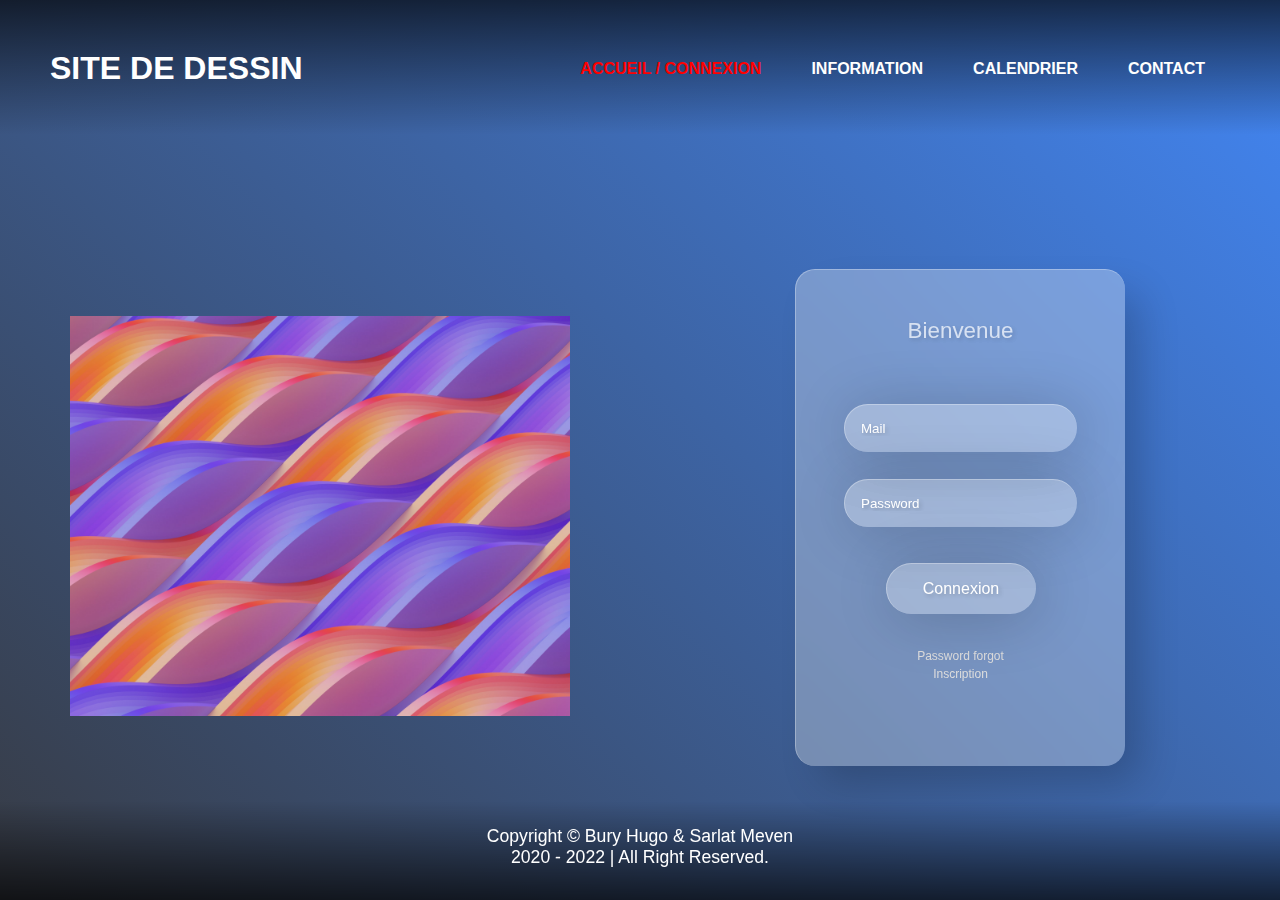
==== index.html @ 5c8ac81c "Add files via upload" ====
<!DOCTYPE html>
<html lang="fr">
	<head>
    	<meta charset="utf-8"/>
    	<link rel="stylesheet" type="text/css" href="style/accueil.css"/> 	<!-- Reference fichier .css -->
        <title>navbar</title>
	</head>
	<body>
        <nav class="navbar">
            <a href="#" class="logo">site de dessin</a>
            <div class="nav-links">
                <ul>
                    <li class="active"><a href="#">Accueil / Connexion</a></li>
                    <li><a href="#">Information</a></li>
                    <li><a href="#">Calendrier</a></li>
                    <li><a href="#">Contact</a></li>
                </ul>
            </div>
        </nav>

        <header></header>
        <section class="container">
            <section class="col1">
                <div class="card">
                    <img src="sources/ilgmyzin-5dhLXlplvxU-unsplash.jpg" alt="" class="imgFit img1">
                </div>
            </section>
            <section class="col2">
                <form>
                    <p>Bienvenue</p>
                    <input type="mail" placeholder="Mail"><br>
                    <input type="password" placeholder="Password"><br>
                    <input type="button" value="Connexion"><br>
                    <a href="#">Password forgot</a><br>
                    <a href="contenu/adduser.php">Inscription</a>
                </form>
            </section>
        </section>
        <footer>
            <p>Copyright &copy; Bury Hugo & Sarlat Meven</p>
            <p>2020 - 2022 | All Right Reserved.</p>
        </footer>
	</body>

</html>
---- style/accueil.css ----
* {
    margin: 0;
    padding: 0;
    text-decoration: none;
    list-style: none;
    outline: none;
}

body {
    font-family: "Segoe UI", sans-serif;
    background: linear-gradient(45deg,#373B44,#4286f4);
    height: 100vh;
}

header {
    height: 15vh;
    width: 100vw;
    background-image: linear-gradient(to bottom, rgba(0,0,0,0.75) -10%,rgba(0,0,0,0) 100%);
}

.navbar {
    position: absolute;
    padding: 50px;
    display: flex;
    justify-content: space-between;
    width: 100%;
    box-sizing: border-box;
    align-items: center;
    text-transform: uppercase;
}

.navbar a {
    color: white;
    font-weight: bold;
}

.navbar .logo {
    font-size: 2em;
    font-weight: bold;
}

.navbar .nav-links ul {
    display: flex;
}

.navbar .nav-links ul li {
    margin: 0 25px;
}

.navbar .nav-links ul li a {
    background: linear-gradient(to top, rgba(255, 0, 0, 0.7) 0%, rgba(255, 0, 0, 0.7) 10%, transparent 10.01%) no-repeat left bottom / 0 100%;
    transition: background-size .5s;
}

.navbar .nav-links ul li a:hover {
    background-size: 100% 100%;
}

.navbar .nav-links ul li.active a {
    color: red;
    font-weight: 600;
}

.container {
    display: flex;
}
.col1 {
    width: 50vw;
    display: flex;
    justify-content: center;
    align-items: center;
}

.card {
    margin: 10px auto;
}

.card img {
    width: 100%;
    height: 400px;
}

.img1 {
    object-fit: contain;
}

.col2 {
    width: 50vw;
    height: 85vh;
    display: flex;
    justify-content: center;
    align-items: center;
}

.container {
    position: relative;
}

form {
    background: rgba(255, 255, 255, .3);
    padding: 3rem;
    height: 400px;
    border-radius: 20px;
    border-left: 1px solid rgba(255, 255, 255, .3);
    border-top: 1px solid rgba(255, 255, 255, .3);
    backdrop-filter: blur(10px);
    -webkit-backdrop-filter: blur(10px);
    -moz-backdrop-filter: blur(10px);
    box-shadow: 20px 20px 40px -6px rgba(0, 0, 0, .2);
    text-align: center;
}

form p {
    color: white;
    font-weight: 500;
    opacity: .7;
    font-size: 1.4rem;
    margin-bottom: 60px;
    text-shadow: 2px 2px 4px rgba(0, 0, 0, .2);
}

form a {
    text-decoration: none;
    color: #ddd;
    font-size: 12px;
}

form a:hover {
    text-shadow: 2px 2px 6px #00000040;
}

form a:active {
    text-shadow: none;
}

input {
    background: transparent;
    border: none;
    border-left: 1px solid rgba(255, 255, 255, .3);
    border-top: 1px solid rgba(255, 255, 255, .3);
    padding: 1rem;
    width: 200px;
    border-radius: 50px;
    backdrop-filter: blur(5px);
    -webkit-backdrop-filter: blur(5px);
    -moz-backdrop-filter: blur(5px);
    box-shadow: 4px 4px 60px rgba(0, 0, 0, .2);
    color: white;
    font-weight: 500;
    text-shadow: 2px 2px 4px rgba(0, 0, 0, .2);
    transition: all .3s;
    margin-bottom: 2em;
}

::placeholder {
    color: white;
}

input:hover,
input[type="mail"]:focus,
input[type="password"]:focus {
    background: rgba(255,255,255,0.1);
    box-shadow: 4px 4px 8px rgba(0,0,0,0.2);
}

input[type="button"] {
    cursor: pointer;
    margin-top: 10px;
    font-size: 1rem;
    width: 150px;
}

footer {
    position: absolute;
    bottom: 0;
    width: 100vw;
    background-image: linear-gradient(to top, rgba(0,0,0,0.75) -10%,rgba(0,0,0,0) 100%);
    padding: 1.5rem 0 2rem;
    font-size: 1.25rem;
}

footer p {
    text-align: center;
    color: white;
    font-size: 1.1rem;
}
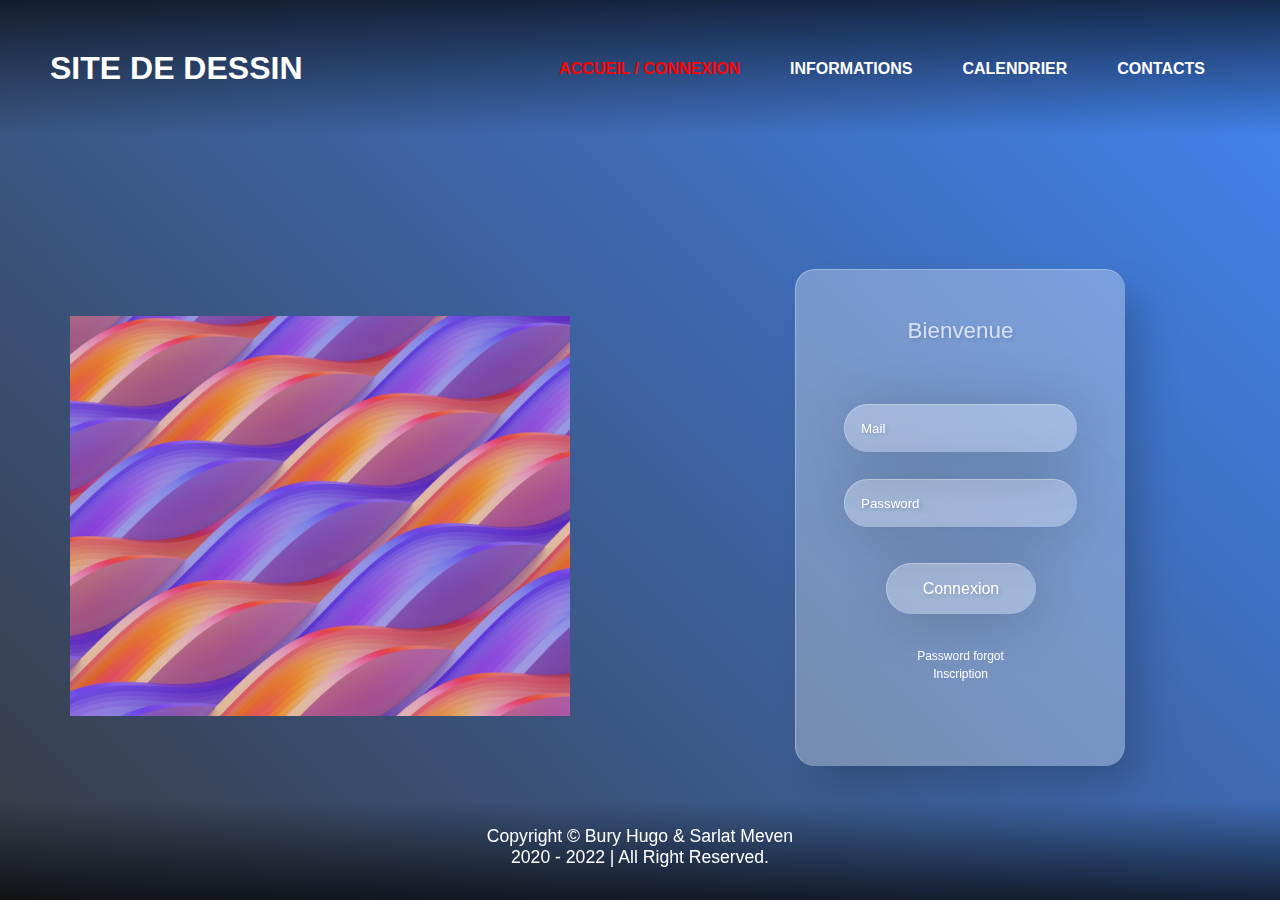
==== commit f173683b: "init css html" ====
--- a/index.html
+++ b/index.html
@@ -3,7 +3,7 @@
 	<head>
     	<meta charset="utf-8"/>
     	<link rel="stylesheet" type="text/css" href="style/accueil.css"/> 	<!-- Reference fichier .css -->
-        <title>navbar</title>
+        <title>Site de dessin</title>
 	</head>
 	<body>
         <nav class="navbar">
@@ -11,9 +11,9 @@
             <div class="nav-links">
                 <ul>
                     <li class="active"><a href="#">Accueil / Connexion</a></li>
-                    <li><a href="#">Information</a></li>
-                    <li><a href="#">Calendrier</a></li>
-                    <li><a href="#">Contact</a></li>
+                    <li><a href="./content/public/information.html">Informations</a></li>
+                    <li><a href="./content/public/calendrier.html">Calendrier</a></li>
+                    <li><a href="./content/public/contact.html">Contacts</a></li>
                 </ul>
             </div>
         </nav>
@@ -26,13 +26,15 @@
                 </div>
             </section>
             <section class="col2">
-                <form>
+                <!-- Future call of the connexion.php function to verify the argument -->
+                <form action="./content/menu.html" method="POST"> 
                     <p>Bienvenue</p>
-                    <input type="mail" placeholder="Mail"><br>
-                    <input type="password" placeholder="Password"><br>
-                    <input type="button" value="Connexion"><br>
+                    <input type="mail" placeholder="Mail" name="mail" required><br>
+                    <input type="password" placeholder="Password" name="password" required><br>
+                    <!-- <input type="submit" value="Connexion" /><br> -->
+                    <button type="submit">Connexion</button><br>
                     <a href="#">Password forgot</a><br>
-                    <a href="contenu/adduser.php">Inscription</a>
+                    <a href="#">Inscription</a>
                 </form>
             </section>
         </section>
--- a/style/accueil.css
+++ b/style/accueil.css
@@ -121,7 +121,7 @@
 
 form a {
     text-decoration: none;
-    color: #ddd;
+    color: white;
     font-size: 12px;
 }
 
@@ -133,7 +133,8 @@
     text-shadow: none;
 }
 
-input {
+input,
+button {
     background: transparent;
     border: none;
     border-left: 1px solid rgba(255, 255, 255, .3);
@@ -157,13 +158,14 @@
 }
 
 input:hover,
+button:hover,
 input[type="mail"]:focus,
 input[type="password"]:focus {
     background: rgba(255,255,255,0.1);
     box-shadow: 4px 4px 8px rgba(0,0,0,0.2);
 }
 
-input[type="button"] {
+button[type="submit"] {
     cursor: pointer;
     margin-top: 10px;
     font-size: 1rem;
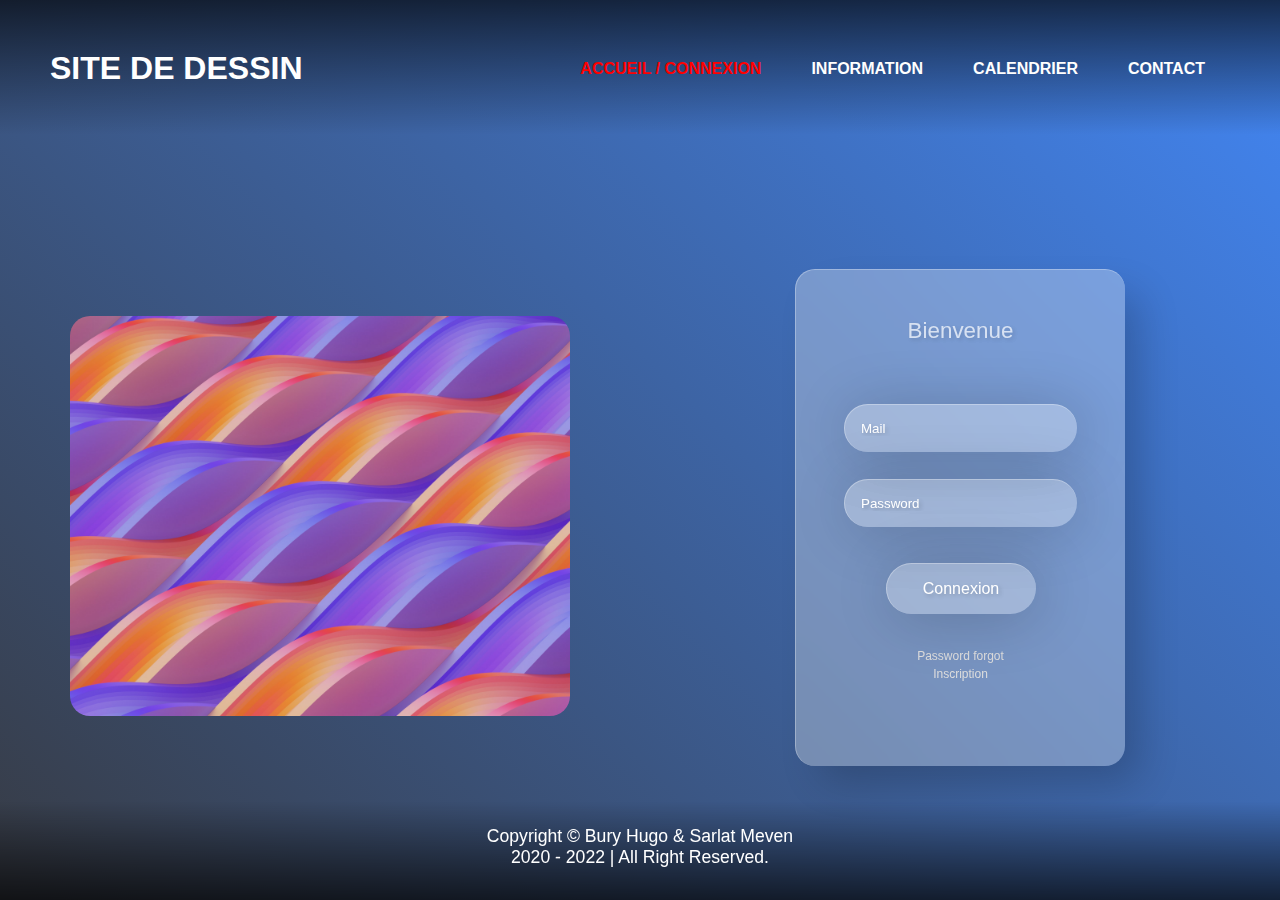
==== commit 9c531df9: "Premier commit Hugo" ====
--- a/index.html
+++ b/index.html
@@ -3,7 +3,7 @@
 	<head>
     	<meta charset="utf-8"/>
     	<link rel="stylesheet" type="text/css" href="style/accueil.css"/> 	<!-- Reference fichier .css -->
-        <title>Site de dessin</title>
+        <title>Acceuil</title>
 	</head>
 	<body>
         <nav class="navbar">
@@ -11,9 +11,9 @@
             <div class="nav-links">
                 <ul>
                     <li class="active"><a href="#">Accueil / Connexion</a></li>
-                    <li><a href="./content/public/information.html">Informations</a></li>
-                    <li><a href="./content/public/calendrier.html">Calendrier</a></li>
-                    <li><a href="./content/public/contact.html">Contacts</a></li>
+                    <li><a href="#">Information</a></li>
+                    <li><a href="#">Calendrier</a></li>
+                    <li><a href="#">Contact</a></li>
                 </ul>
             </div>
         </nav>
@@ -26,15 +26,13 @@
                 </div>
             </section>
             <section class="col2">
-                <!-- Future call of the connexion.php function to verify the argument -->
-                <form action="./content/menu.html" method="POST"> 
+                <form>
                     <p>Bienvenue</p>
-                    <input type="mail" placeholder="Mail" name="mail" required><br>
-                    <input type="password" placeholder="Password" name="password" required><br>
-                    <!-- <input type="submit" value="Connexion" /><br> -->
-                    <button type="submit">Connexion</button><br>
+                    <input type="mail" placeholder="Mail"><br>
+                    <input type="password" placeholder="Password"><br>
+                    <input type="button" value="Connexion"><br>
                     <a href="#">Password forgot</a><br>
-                    <a href="#">Inscription</a>
+                    <a href="contenu/adduser.php">Inscription</a>
                 </form>
             </section>
         </section>
--- a/style/accueil.css
+++ b/style/accueil.css
@@ -78,6 +78,7 @@
 .card img {
     width: 100%;
     height: 400px;
+    border-radius: 20px;
 }
 
 .img1 {
@@ -121,7 +122,7 @@
 
 form a {
     text-decoration: none;
-    color: white;
+    color: #ddd;
     font-size: 12px;
 }
 
@@ -133,8 +134,7 @@
     text-shadow: none;
 }
 
-input,
-button {
+input {
     background: transparent;
     border: none;
     border-left: 1px solid rgba(255, 255, 255, .3);
@@ -158,14 +158,13 @@
 }
 
 input:hover,
-button:hover,
 input[type="mail"]:focus,
 input[type="password"]:focus {
     background: rgba(255,255,255,0.1);
     box-shadow: 4px 4px 8px rgba(0,0,0,0.2);
 }
 
-button[type="submit"] {
+input[type="button"] {
     cursor: pointer;
     margin-top: 10px;
     font-size: 1rem;
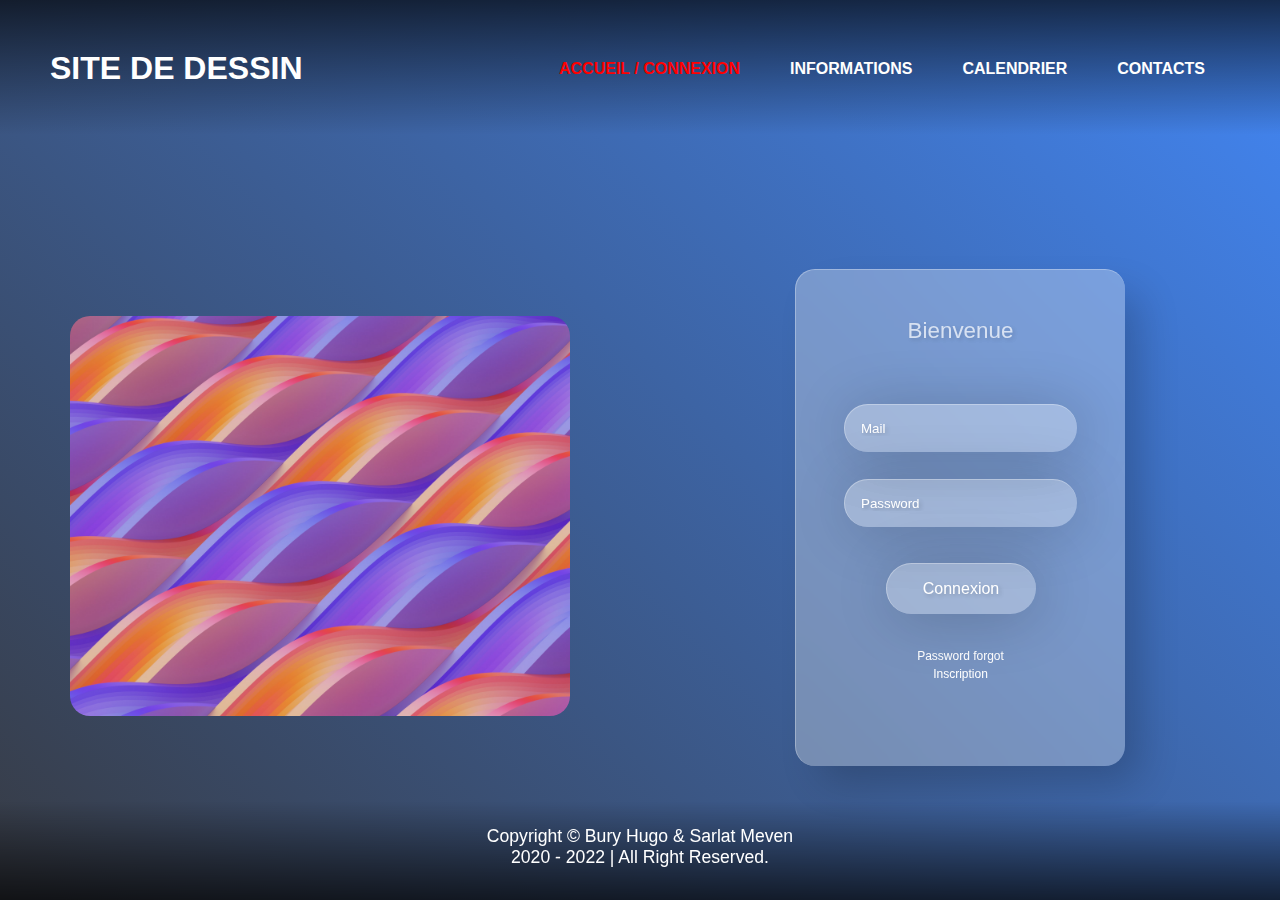
==== commit 754a32c2: "Merge branch 'main' of https://github.com/sarlatme/bdd_management into hugo" ====
--- a/index.html
+++ b/index.html
@@ -3,7 +3,7 @@
 	<head>
     	<meta charset="utf-8"/>
     	<link rel="stylesheet" type="text/css" href="style/accueil.css"/> 	<!-- Reference fichier .css -->
-        <title>Acceuil</title>
+        <title>Site de dessin</title>
 	</head>
 	<body>
         <nav class="navbar">
@@ -11,9 +11,9 @@
             <div class="nav-links">
                 <ul>
                     <li class="active"><a href="#">Accueil / Connexion</a></li>
-                    <li><a href="#">Information</a></li>
-                    <li><a href="#">Calendrier</a></li>
-                    <li><a href="#">Contact</a></li>
+                    <li><a href="./content/public/information.html">Informations</a></li>
+                    <li><a href="./content/public/calendrier.html">Calendrier</a></li>
+                    <li><a href="./content/public/contact.html">Contacts</a></li>
                 </ul>
             </div>
         </nav>
@@ -26,13 +26,15 @@
                 </div>
             </section>
             <section class="col2">
-                <form>
+                <!-- Future call of the connexion.php function to verify the argument -->
+                <form action="./content/menu.html" method="POST"> 
                     <p>Bienvenue</p>
-                    <input type="mail" placeholder="Mail"><br>
-                    <input type="password" placeholder="Password"><br>
-                    <input type="button" value="Connexion"><br>
+                    <input type="mail" placeholder="Mail" name="mail" required><br>
+                    <input type="password" placeholder="Password" name="password" required><br>
+                    <!-- <input type="submit" value="Connexion" /><br> -->
+                    <button type="submit">Connexion</button><br>
                     <a href="#">Password forgot</a><br>
-                    <a href="contenu/adduser.php">Inscription</a>
+                    <a href="#">Inscription</a>
                 </form>
             </section>
         </section>
--- a/style/accueil.css
+++ b/style/accueil.css
@@ -122,7 +122,7 @@
 
 form a {
     text-decoration: none;
-    color: #ddd;
+    color: white;
     font-size: 12px;
 }
 
@@ -134,7 +134,8 @@
     text-shadow: none;
 }
 
-input {
+input,
+button {
     background: transparent;
     border: none;
     border-left: 1px solid rgba(255, 255, 255, .3);
@@ -158,13 +159,14 @@
 }
 
 input:hover,
+button:hover,
 input[type="mail"]:focus,
 input[type="password"]:focus {
     background: rgba(255,255,255,0.1);
     box-shadow: 4px 4px 8px rgba(0,0,0,0.2);
 }
 
-input[type="button"] {
+button[type="submit"] {
     cursor: pointer;
     margin-top: 10px;
     font-size: 1rem;
